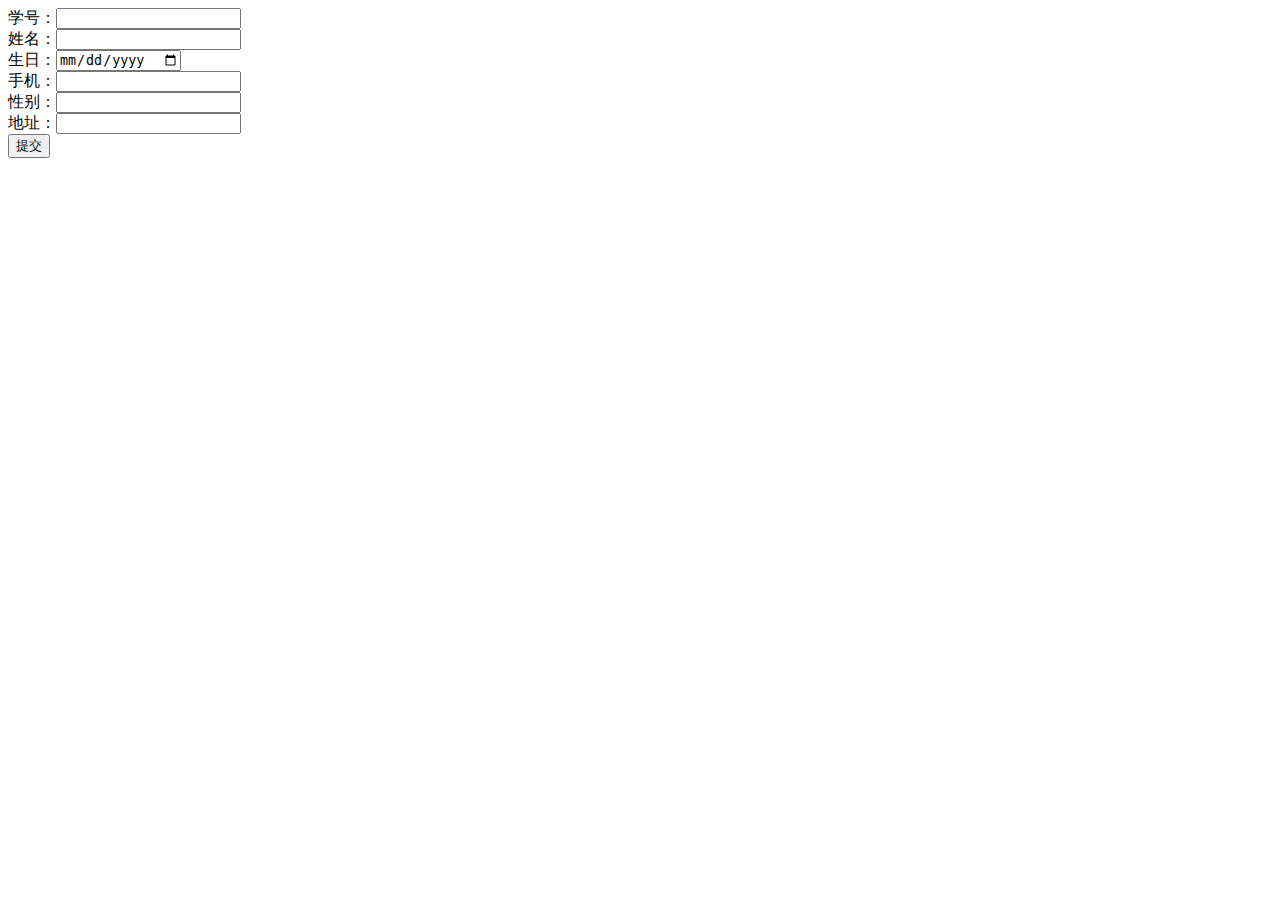
==== src/main/resources/templates/add.html @ 96865efc "Initial commit" ====
<!DOCTYPE html>
<html xmlns:th="http://www.thymeleaf.org">
<head>
    <meta charset="UTF-8"/>
    <title>ADD</title>
</head>
<body>
<form action="/stu/addStudent" method="POST">
    学号：<input type="text" name="stuid"><br>
    姓名：<input type="text" name="sname"><br>
    生日：<input type="date" name="birth" ><br>
    手机：<input type="text" name="cel" ><br>
    性别：<input type="text" name="sex"><br>
    地址：<input type="text" name="address"><br>
    <input type="submit" value="提交" >
</form>
</body>
</html>
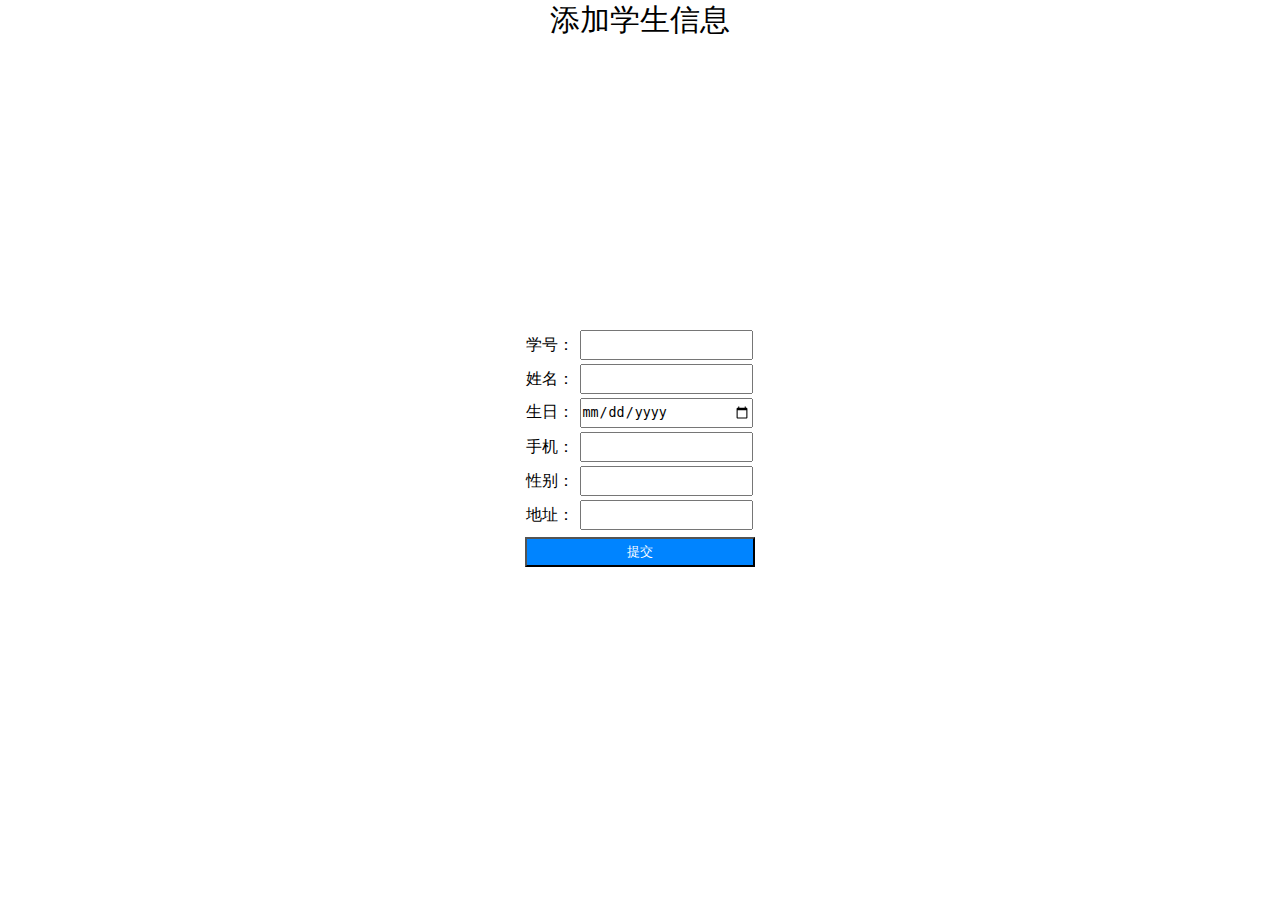
==== commit a9c64c68: "youhua login add main pages" ====
--- a/src/main/resources/templates/add.html
+++ b/src/main/resources/templates/add.html
@@ -3,16 +3,18 @@
 <head>
     <meta charset="UTF-8"/>
     <title>ADD</title>
+    <link rel="stylesheet" href="./css/add.css">
 </head>
 <body>
-<form action="/stu/addStudent" method="POST">
-    学号：<input type="text" name="stuid"><br>
-    姓名：<input type="text" name="sname"><br>
-    生日：<input type="date" name="birth" ><br>
-    手机：<input type="text" name="cel" ><br>
-    性别：<input type="text" name="sex"><br>
-    地址：<input type="text" name="address"><br>
-    <input type="submit" value="提交" >
+<div class="add_student">添加学生信息</div>
+<form action="/stu/addStudent" method="POST" class="add">
+    <span>学号：</span> <input type="text" name="stuid"><br>
+    <span>姓名：</span> <input type="text" name="sname"><br>
+    <span>生日：</span> <input type="date" name="birth" ><br>
+    <span>手机：</span> <input type="text" name="cel" ><br>
+    <span>性别：</span> <input type="text" name="sex"><br>
+    <span>地址：</span> <input type="text" name="address"><br>
+    <input type="submit" value="提交" class="sub" >
 </form>
 </body>
 </html>--- a/src/main/resources/templates/css/add.css
+++ b/src/main/resources/templates/css/add.css
@@ -0,0 +1,40 @@
+*{
+    margin: 0;
+    padding: 0;
+}
+body{
+    width: 100%;
+    height: 100vh;
+    margin: 0 auto;
+    background-image: url(./bj2.jpg);
+    background-repeat: no-repeat;
+    background-size: cover;
+    overflow: auto;
+    position: relative;
+}
+.add_student{
+    width: 180px;
+    font-size: 30px;
+    margin: 0 auto;
+}
+.add{
+    width: 380px;
+    position: absolute;
+    top: 50%;
+    left: 50%;
+    transform: translate(-50%,-50%);
+    text-align: center;
+}
+input{
+    margin: 2px;
+    height: 30px;
+    width: 173px;
+    box-sizing: border-box;
+}
+.sub{
+    margin: 5px;
+    width: 230px;
+    box-sizing: border-box;
+    color: white;
+    background: rgb(0, 132, 255);
+}
